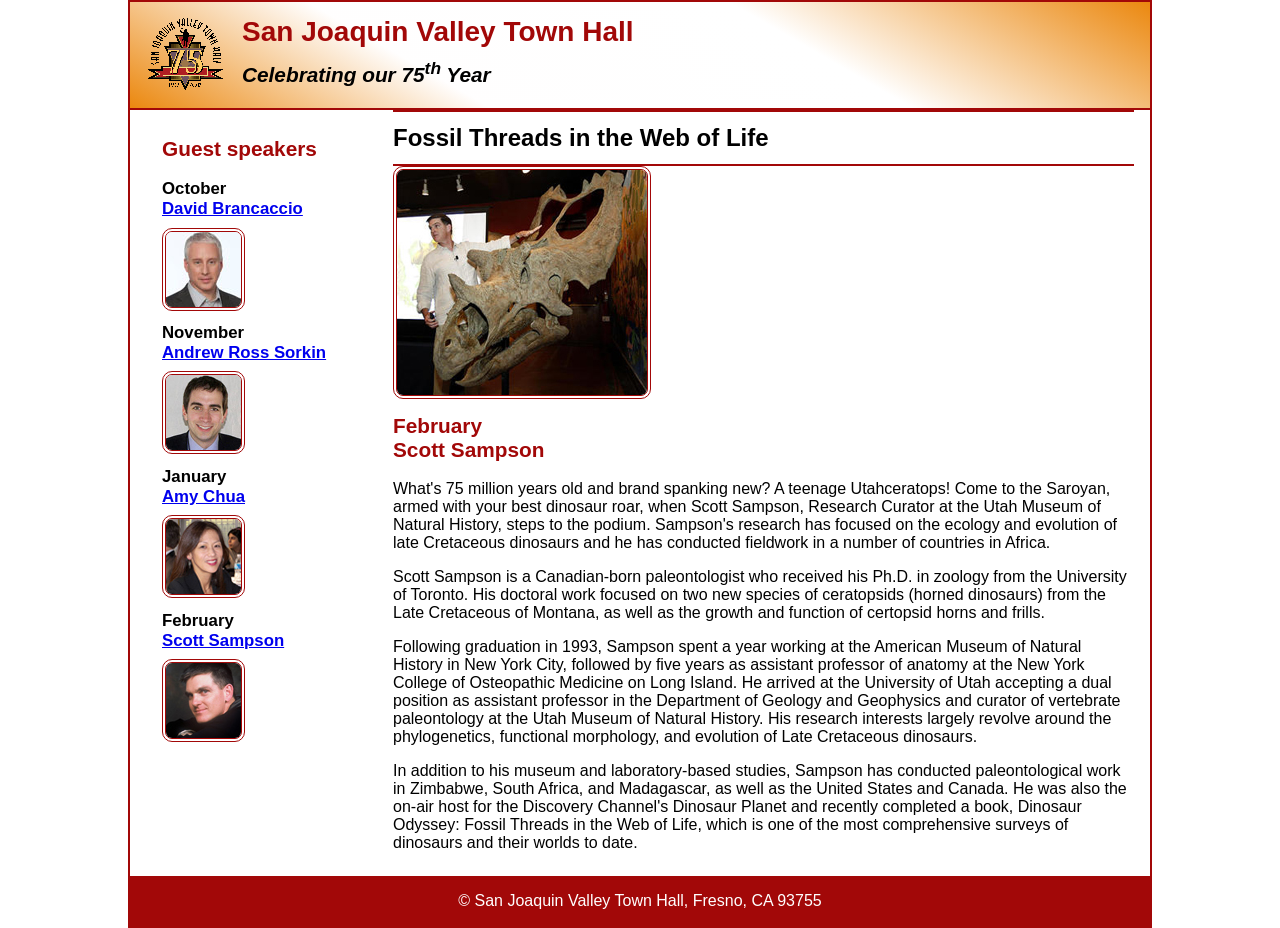
==== speakers/sampson.html @ cc63219c "first commit" ====
<!DOCTYPE html>
<html lang="en">

<head>
	<meta charset="utf-8">
	<title>San Joaquin Valley Town Hall</title>
	<meta name="viewport" content="width=device-width, initial-scale=1">
	<link rel="icon" href="../images/favicon.ico">
	<link rel="stylesheet" href="../styles/main.css">
</head>

<body>
	<header>
		<img src="../images/town_hall_logo.gif" alt="Town Hall logo">
		<h2>San Joaquin Valley Town Hall</h2>
		<h3>Celebrating our <span class="shadow">75<sup>th</sup></span> Year</h3>
	</header>
	<main>
		<aside>
			<h2>Guest speakers</h2>
			<h3>October<br><a href="../speakers/brancaccio.html">David Brancaccio</a></h3>
			<img src="../images/brancaccio75.jpg" alt="David Brancaccio photo">
			<h3>November<br><a href="../speakers/sorkin.html">Andrew Ross Sorkin</a></h3>
			<img src="../images/sorkin75.jpg" alt="Andrew Ross Sorkin photo">
			<h3>January<br><a href="../speakers/chua.html">Amy Chua</a></h3>
			<img src="../images/chua75.jpg" alt="Amy Chua photo">
			<h3>February<br><a href="../speakers/sampson.html">Scott Sampson</a></h3>
			<img src="../images/sampson75.jpg" alt="Scott Sampson photo">
		</aside>
		<section class="speaker">
			<h1>Fossil Threads in the Web of Life</h1>
			<article>
				<img src="../images/sampson_dinosaur.jpg" alt="Scott Sampson with dinosaur">
				<h2>February<br>Scott Sampson</h2>
				<p>What's 75 million years old and brand spanking new? A teenage Utahceratops! Come to the 
				   Saroyan, armed with your best dinosaur roar, when Scott Sampson, Research Curator at the 
				   Utah Museum of Natural History, steps to the podium. Sampson's research has focused on the 
				   ecology and evolution of late Cretaceous dinosaurs and he has conducted fieldwork in a number 
				   of countries in Africa.</p>
				<p>Scott Sampson is a Canadian-born paleontologist who received his Ph.D. in zoology from the 
				   University of Toronto. His doctoral work focused on two new species of ceratopsids (horned 
				   dinosaurs) from the Late Cretaceous of Montana, as well as the growth and function of certopsid 
				   horns and frills.</p>
				<p>Following graduation in 1993, Sampson spent a year working at the American Museum of Natural 
				   History in New York City, followed by five years as assistant professor of anatomy at the New 
				   York College of Osteopathic Medicine on Long Island. He arrived at the University of Utah 
				   accepting a dual position as assistant professor in the Department of Geology and Geophysics 
				   and curator of vertebrate paleontology at the Utah Museum of Natural History. His research 
				   interests largely revolve around the phylogenetics, functional morphology, and evolution of 
				   Late Cretaceous dinosaurs.</p>
				<p>In addition to his museum and laboratory-based studies, Sampson has conducted paleontological 
				   work in Zimbabwe, South Africa, and Madagascar, as well as the United States and Canada. He was 
				   also the on-air host for the Discovery Channel's Dinosaur Planet and recently completed a book, 
				   Dinosaur Odyssey: Fossil Threads in the Web of Life, which is one of the most 
				   comprehensive surveys of dinosaurs and their worlds to date.</p>
			</article>
		</section>
	</main>
	<footer>
		<p>&copy; San Joaquin Valley Town Hall, Fresno, CA 93755</p>
	</footer>
</body>
</html>
---- styles/main.css ----
/* custom property */
:root {
	--accent-color: #a20808;  /* could also be coded #800 */
	--gradient-color: #eb880f;
}

/* reset */
* {
	margin: 0;
	padding: 0;
	box-sizing: border-box;
}

/* default styles */
body {
	font-family: Arial, Helvetica, sans-serif;
	font-size: 100%;
	width: 80%;
	margin: auto;
	border: 2px solid var(--accent-color);
}
a:hover,
a:focus {
	font-style: italic;
	color: var(--accent-color);
}
h1, h2, h3, p, ul {
	padding: .5em 0;
}
h1 {
	font-size: 150%;
}
h2 {
	font-size: 130%;
	color: var(--accent-color);
}
h3 {
	font-size: 105%;
}
ul {
	margin-left: 2em;
}

/* the styles for the header */
header {
	border-bottom: 2px solid var(--accent-color);
	background-image: linear-gradient(
	    30deg, var(--gradient-color) 0%, rgba(255, 254, 254, 0.834) 30%, white 65%, var(--gradient-color) 100%);
	& h2 {
		font-size: 175%;
		padding: .5em 0 0 0;
	}
	& h3 {
		font-size: 130%;
		font-style: italic;
		padding-bottom: 1em;
	}
	& img {
		float: left;
		margin: .75em 1em;
	}
}

/* the styles for the main content */
main {
	padding: 0 1em 1em;
	display: flex;
	& h1 {
		border-top: 2px solid var(--accent-color);
		border-bottom: 2px solid var(--accent-color);
	}
	& blockquote {
		font-style: italic;
		padding-left: 1em;
	}
	& img {
		border: 4px double var(--accent-color);
		border-radius: 10px;
	}
}
main > aside {
	flex-basis: 25%;
	margin: 0;
	padding: 1em;
	
}

section {
	flex-basis: 75%;
	min-width: 0;
	margin: 0;
}


/* the styles for the footer */
footer {
	background-color: var(--accent-color);
	& p {
		text-align: center;
		color: white;
		padding: 1em 0;
	}
}

/* CSS class */
.large {
	font-size: 125%;
}
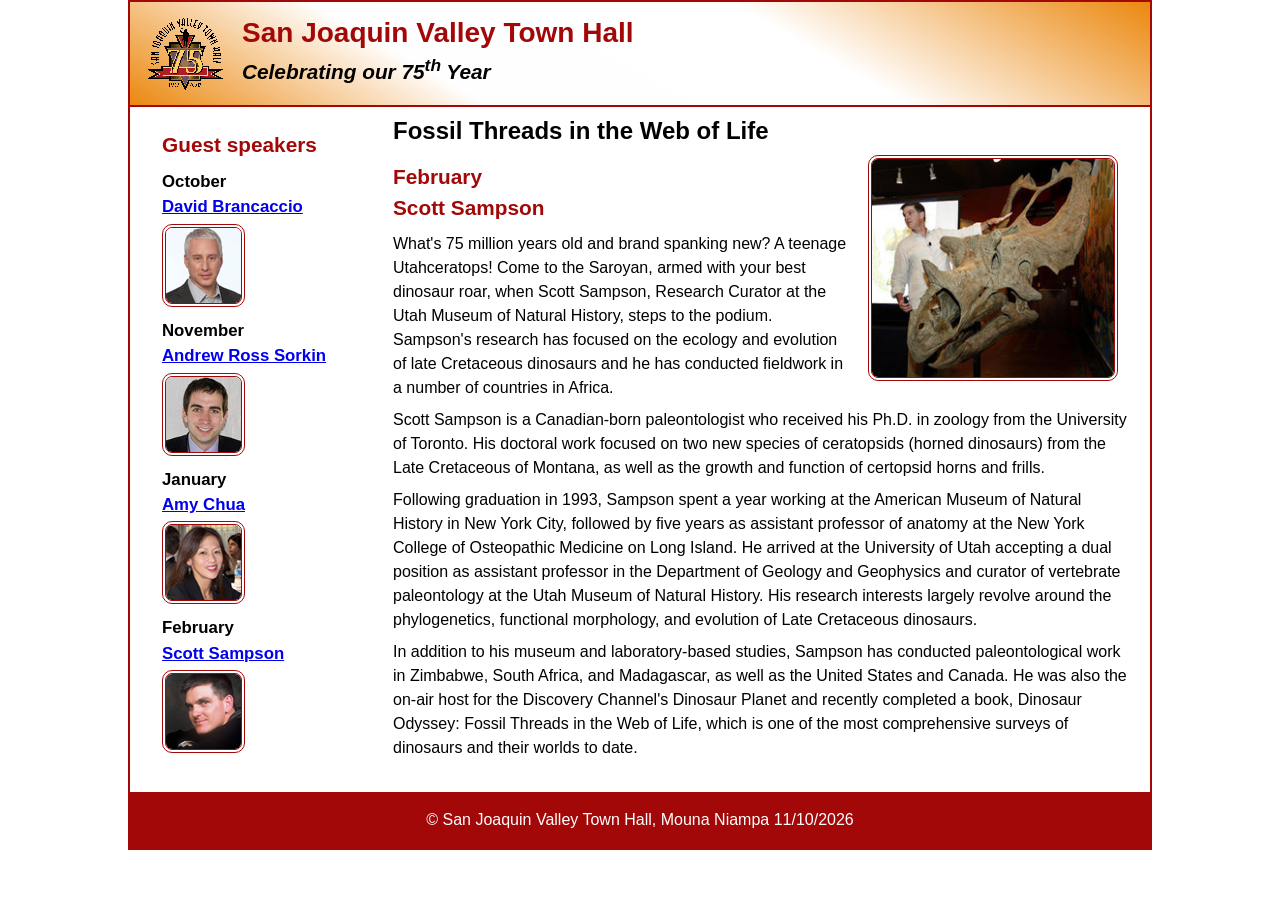
==== commit b89f9a0d: "commit" ====
--- a/speakers/sampson.html
+++ b/speakers/sampson.html
@@ -57,7 +57,7 @@
 		</section>
 	</main>
 	<footer>
-		<p>&copy; San Joaquin Valley Town Hall, Fresno, CA 93755</p>
+		<p>&copy; San Joaquin Valley Town Hall, Mouna Niampa 11/10/2026</p>
 	</footer>
 </body>
 </html>
--- a/styles/main.css
+++ b/styles/main.css
@@ -14,10 +14,12 @@
 /* default styles */
 body {
 	font-family: Arial, Helvetica, sans-serif;
-	font-size: 100%;
+	font-size: cal(90% + .2vw);
 	width: 80%;
 	margin: auto;
+	line-height: 1.5;
 	border: 2px solid var(--accent-color);
+	
 }
 a:hover,
 a:focus {
@@ -25,7 +27,7 @@
 	color: var(--accent-color);
 }
 h1, h2, h3, p, ul {
-	padding: .5em 0;
+	padding: .25em 0;
 }
 h1 {
 	font-size: 150%;
@@ -44,6 +46,7 @@
 /* the styles for the header */
 header {
 	border-bottom: 2px solid var(--accent-color);
+	line-height: 1.2;
 	background-image: linear-gradient(
 	    30deg, var(--gradient-color) 0%, rgba(255, 254, 254, 0.834) 30%, white 65%, var(--gradient-color) 100%);
 	& h2 {
@@ -58,17 +61,16 @@
 	& img {
 		float: left;
 		margin: .75em 1em;
+		min-width: 40px;
+		max-width: 80px;
 	}
 }
 
 /* the styles for the main content */
 main {
 	padding: 0 1em 1em;
+	clear: left;
 	display: flex;
-	& h1 {
-		border-top: 2px solid var(--accent-color);
-		border-bottom: 2px solid var(--accent-color);
-	}
 	& blockquote {
 		font-style: italic;
 		padding-left: 1em;
@@ -78,17 +80,32 @@
 		border-radius: 10px;
 	}
 }
-main > aside {
+aside {
 	flex-basis: 25%;
 	margin: 0;
 	padding: 1em;
-	
 }
 
+.featured {
+	padding: 1em;
+	margin: 1em 0;
+	border-top: 2px solid var(--accent-color);
+	border-bottom: 2px solid var(--accent-color);
+	& img{
+		float: right;
+		min-width: 100px;
+		max-width: 250px;
+	}
+}
 section {
 	flex-basis: 75%;
 	min-width: 0;
 	margin: 0;
+	& img {
+		width: clamp(100px, 50%, 250px);
+		float: right;
+		margin: 0 1em .25em;
+	}
 }
 
 
